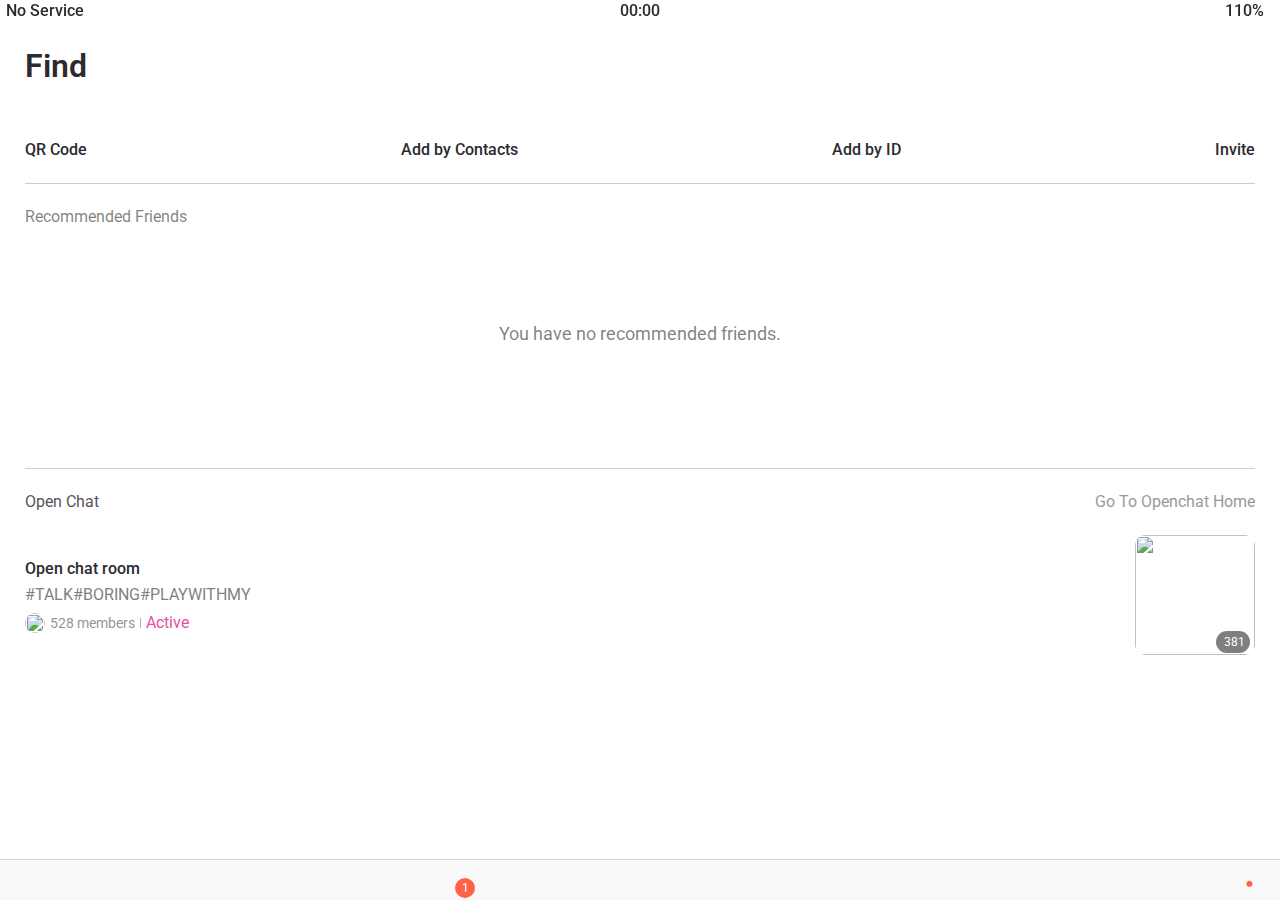
==== find.html @ ad0deb7b "230610 Update" ====
<!DOCTYPE html>
<html lang="en">
  <head>
    <link rel="stylesheet" href="css/styles.css" />
    <meta charset="UTF-8" />
    <meta http-equiv="X-UA-Compatible" content="IE=edge" />
    <meta name="viewport" content="width=device-width, initial-scale=1.0" />
    <title>Find - kokoa clone</title>
  </head>
  <body>
    <div class="status-bar">
      <div class="status-bar__column">
        <span>No Service</span>
        <i class="fa-solid fa-plane"></i>
      </div>
      <div class="status-bar__column">
        <span>00:00</span>
      </div>
      <div class="status-bar__column">
        <span>110%</span>
        <i class="fas fa-battery-full fa-lg"></i>
        <i class="fa-solid fa-bolt-lightning"></i>
      </div>
    </div>

    <header class="screen-header">
      <!-- -->
      <h1 class="screen-header__title">Find</h1>
      <div class="screen-header__icons">
        <span><i class="fa-solid fa-magnifying-glass fa-lg"></i></span>
        <span><i class="fa-solid fa-gear fa-lg"></i></span>
      </div>
    </header>

    <main class="main-screen">
      <div class="find-icons">
        <div class="find-icons__icon">
          <i class="fa-solid fa-barcode"></i>
          <span>QR Code</span>
        </div>
        <div class="find-icons__icon">
          <i class="fa-regular fa-address-card"></i>
          <span>Add by Contacts</span>
        </div>
        <div class="find-icons__icon">
          <i class="fa-solid fa-fingerprint"></i>
          <span>Add by ID</span>
        </div>
        <div class="find-icons__icon">
          <i class="fa-regular fa-envelope"></i>
          <span>Invite</span>
        </div>
      </div>

      <div class="recommended-friends">
        <h6 class="recommended-friends__title">Recommended Friends</h6>
        <span>You have no recommended friends.</span>
      </div>

      <div class="open-chat">
        <div class="open-chat__header">
          <h4 class="open-chat__title">Open Chat</h4>
          <span
            >Go To Openchat Home <i class="fa-solid fa-chevron-right fa-xs"></i
          ></span>
        </div>
        <div class="open-post">
          <div class="open-post__column">
            <h5 class="open-post__title">Open chat room</h5>
            <h6 class="open-post__hashtags">#talk#boring#playwithmy</h6>
            <div class="open-post__members">
              <img
                src="https://i.pinimg.com/564x/08/dd/dc/08dddcaa73870adad6b507a930bb88a4.jpg"
              />
              <span class="open-post__member-count">528 members</span>
              <div class="divider"></div>
              <span class="open-post__member-status">Active</span>
            </div>
          </div>
          <div class="open-post__column">
            <div class="open-post__photo">
              <img src="https://i.pinimg.com/564x/08/dd/dc/08dddcaa73870adad6b507a930bb88a4.jpg"/>
              <div class="open-post__heart-count"><i class="fa-solid fa-heart-crack fa-xs"></i> <span>381</span></div>
            </div>
          </div>
        </div>
      </div>
    </main>

    <nav class="nav">
      <ul class="nav__list">
        <li class="nav__btn">
          <a class="nav__link" href="friends.html">
            <i class="fa-regular fa-user fa-lg"></i>
          </a>
        </li>
        <li class="nav__btn">
          <a class="nav__link" href="chats.html">
            <span class="nav__notification badge">1</span>
            <i class="far fa-comment fa-lg"></i>
          </a>
        </li>
        <li class="nav__btn">
          <a class="nav__link" href="find.html">
            <i class="fa-solid fa-magnifying-glass-plus fa-lg"></i>
          </a>
        </li>
        <li class="nav__btn">
          <a class="nav__link" href="more.html">
            <span class="nav__information">⦁</span>
            <i class="fa-solid fa-ellipsis fa-lg"></i>
          </a>
        </li>
      </ul>
    </nav>

    <script
      src="https://kit.fontawesome.com/23377742e5.js"
      crossorigin="anonymous"
    ></script>
  </body>
</html>
---- css/styles.css ----
@import url("https://fonts.googleapis.com/css2?family=Roboto:wght@400;500&display=swap");

@import "reset.css";
@import "variables.css";

/*components*/
@import "components/status-bar.css";
@import "components/nav-bar.css";
@import "components/screen-header.css";
@import "components/user-component.css";
@import "components/badge.css";

/*screens*/
@import "screens/login.css";
@import "screens/friends.css";
@import "screens/find.css";


body {
  color: #2c2a30;
  font-family: "Roboto", sans-serif;
}

.main-screen {
  padding: 0px var(--horizontal-space);
}
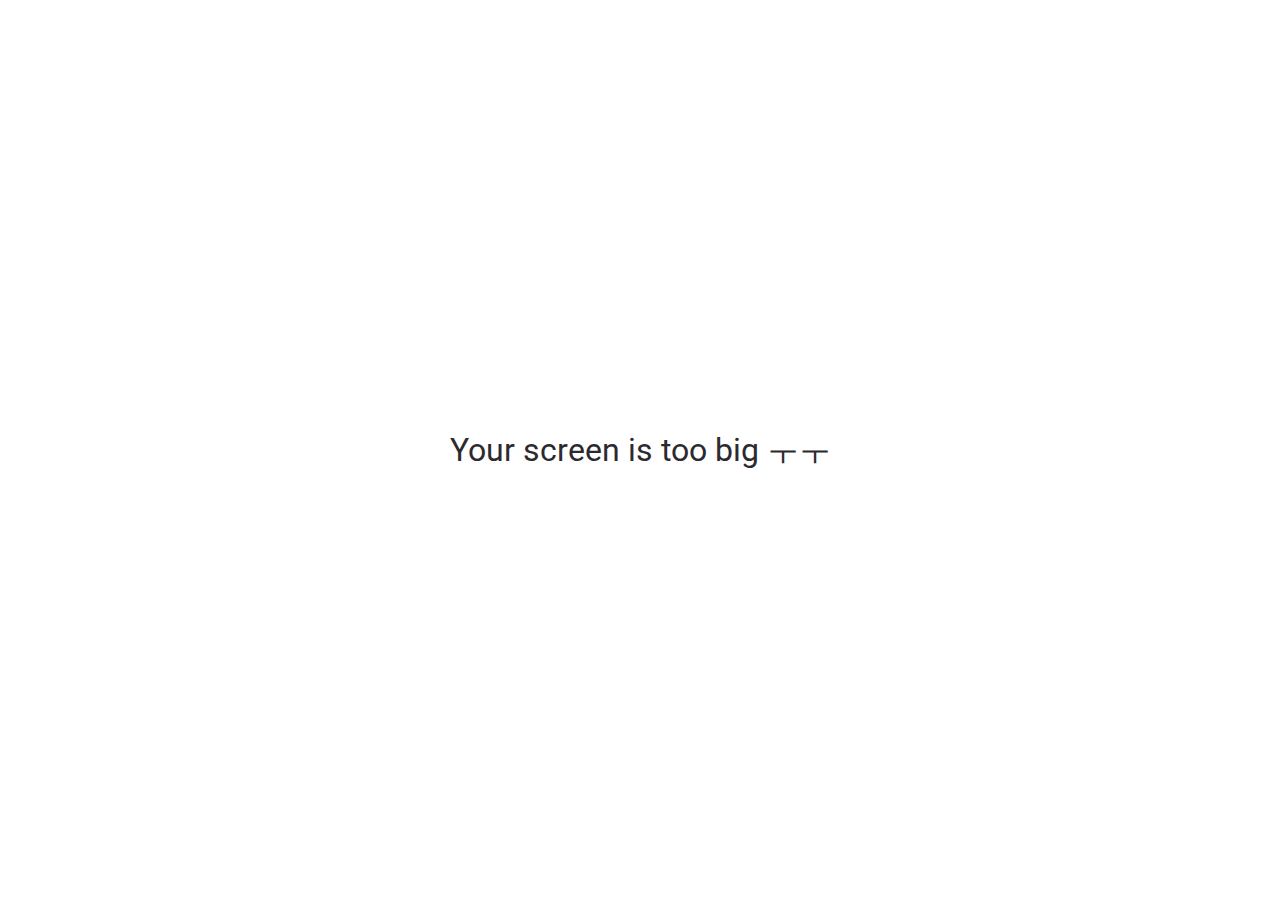
==== commit f5d287eb: "230617 Update" ====
--- a/find.html
+++ b/find.html
@@ -17,7 +17,7 @@
         <span>00:00</span>
       </div>
       <div class="status-bar__column">
-        <span>110%</span>
+        <span>100%</span>
         <i class="fas fa-battery-full fa-lg"></i>
         <i class="fa-solid fa-bolt-lightning"></i>
       </div>
@@ -28,25 +28,27 @@
       <h1 class="screen-header__title">Find</h1>
       <div class="screen-header__icons">
         <span><i class="fa-solid fa-magnifying-glass fa-lg"></i></span>
-        <span><i class="fa-solid fa-gear fa-lg"></i></span>
+        <span
+          ><a href="settings.html"><i class="fa-solid fa-gear fa-lg"></i></a
+        ></span>
       </div>
     </header>
 
     <main class="main-screen">
-      <div class="find-icons">
-        <div class="find-icons__icon">
+      <div class="icon-row">
+        <div class="icon-row__icon">
           <i class="fa-solid fa-barcode"></i>
           <span>QR Code</span>
         </div>
-        <div class="find-icons__icon">
+        <div class="icon-row__icon">
           <i class="fa-regular fa-address-card"></i>
           <span>Add by Contacts</span>
         </div>
-        <div class="find-icons__icon">
+        <div class="icon-row__icon">
           <i class="fa-solid fa-fingerprint"></i>
           <span>Add by ID</span>
         </div>
-        <div class="find-icons__icon">
+        <div class="icon-row__icon">
           <i class="fa-regular fa-envelope"></i>
           <span>Invite</span>
         </div>
@@ -70,7 +72,7 @@
             <h6 class="open-post__hashtags">#talk#boring#playwithmy</h6>
             <div class="open-post__members">
               <img
-                src="https://i.pinimg.com/564x/08/dd/dc/08dddcaa73870adad6b507a930bb88a4.jpg"
+                src="https://i.pinimg.com/564x/1a/ae/32/1aae325f5d3889c918a1efb5c81a36fd.jpg"
               />
               <span class="open-post__member-count">528 members</span>
               <div class="divider"></div>
@@ -79,8 +81,12 @@
           </div>
           <div class="open-post__column">
             <div class="open-post__photo">
-              <img src="https://i.pinimg.com/564x/08/dd/dc/08dddcaa73870adad6b507a930bb88a4.jpg"/>
-              <div class="open-post__heart-count"><i class="fa-solid fa-heart-crack fa-xs"></i> <span>381</span></div>
+              <img
+                src="https://i.pinimg.com/564x/1a/ae/32/1aae325f5d3889c918a1efb5c81a36fd.jpg"
+              />
+              <div class="open-post__heart-count">
+                <i class="fa-solid fa-heart-crack fa-xs"></i> <span>228</span>
+              </div>
             </div>
           </div>
         </div>
@@ -114,6 +120,10 @@
       </ul>
     </nav>
 
+    <div id="no-mobile">
+      <span>Your screen is too big ㅜㅜ</span>
+    </div>
+
     <script
       src="https://kit.fontawesome.com/23377742e5.js"
       crossorigin="anonymous"
--- a/css/styles.css
+++ b/css/styles.css
@@ -9,12 +9,18 @@
 @import "components/screen-header.css";
 @import "components/user-component.css";
 @import "components/badge.css";
+@import "components/icon-row.css";
+@import "components/alt-screen-header.css";
+@import "components/no-moblie.css";
+
 
 /*screens*/
 @import "screens/login.css";
 @import "screens/friends.css";
 @import "screens/find.css";
-
+@import "screens/more.css";
+@import "screens/setting.css";
+@import "screens/chat.css";
 
 body {
   color: #2c2a30;
